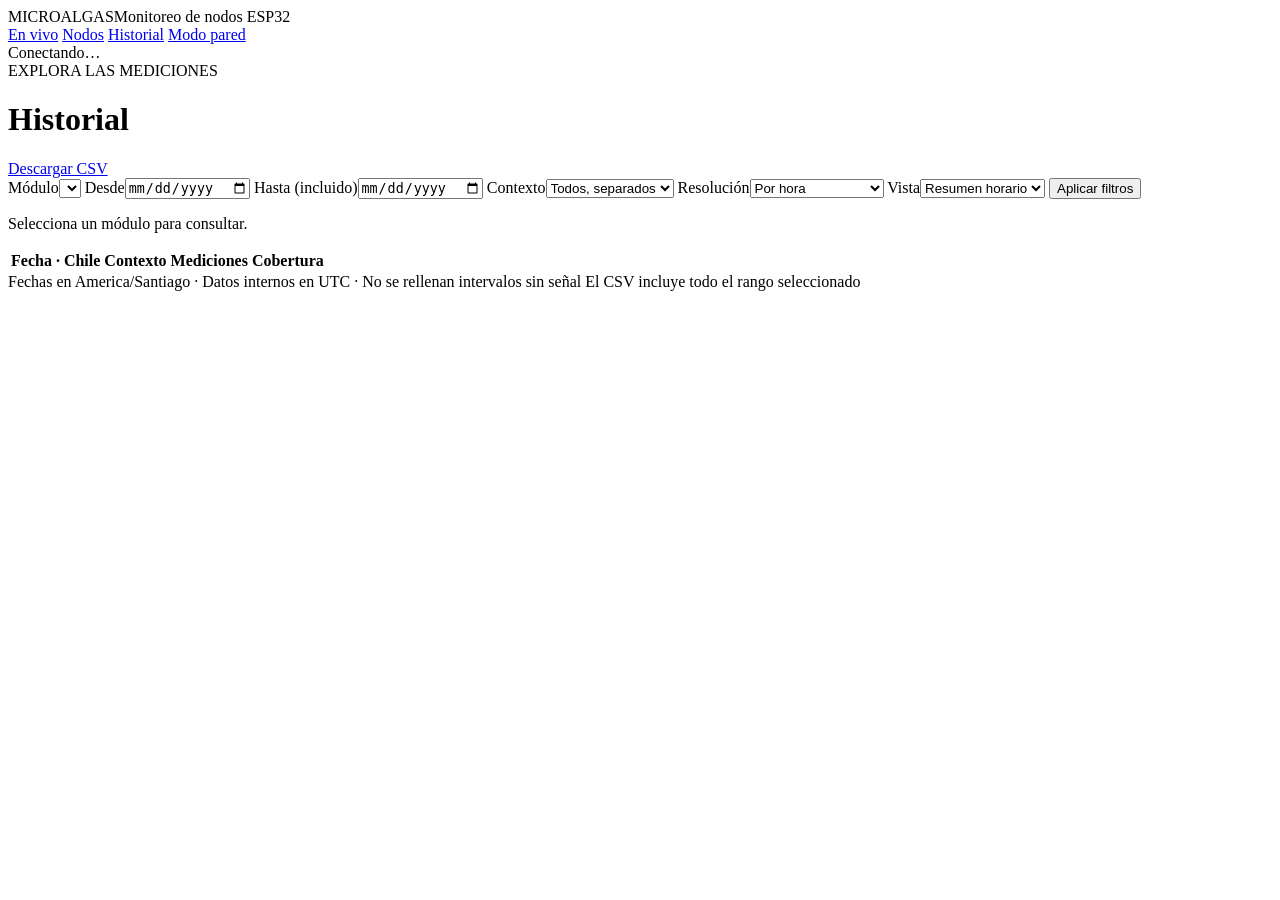
==== monitoring/static/historial.html @ 668ceaa0 "Plataforma de monitoreo con panel por rutas y modo pared - Recolector, API FastAPI, cola SQLite y ré" ====
<!doctype html>
<html lang="es">
<head>
<meta charset="utf-8">
<meta name="viewport" content="width=device-width,initial-scale=1">
<title>Microalgas · Historial</title>
<link rel="stylesheet" href="/static/style.css">
<script defer src="/static/comun.js"></script>
<script defer src="/static/app.js"></script>
</head>
<body class="panel" data-page="historial">
<div class="frame">

<header class="topbar">
  <div class="brand"><span class="brand-pill">MICROALGAS</span><span class="brand-sub">Monitoreo de nodos ESP32</span></div>
  <nav class="tabs" aria-label="Secciones">
    <a href="/">En vivo</a>
    <a href="/nodos">Nodos</a>
    <a href="/historial" aria-current="page">Historial</a>
    <a href="/pared">Modo pared</a>
  </nav>
  <div id="connection" class="status-pill" role="status"><span class="live-dot" aria-hidden="true"></span><span id="connection-text">Conectando…</span></div>
</header>

<main class="screen history-screen" aria-labelledby="historial-title">
  <div class="page-head">
    <div><span class="eyebrow">EXPLORA LAS MEDICIONES</span><h1 id="historial-title" class="page-title">Historial</h1></div>
    <a id="download" class="button" href="#" aria-disabled="true">Descargar CSV</a>
  </div>
  <form id="filters" class="filters">
    <label>Módulo<select id="device" required></select></label>
    <label>Desde<input type="date" id="start" required></label>
    <label>Hasta (incluido)<input type="date" id="end" required></label>
    <label>Contexto<select id="context"><option value="">Todos, separados</option><option value="dry_test">Prueba en seco</option><option value="culture">En cultivo</option><option value="unknown">Desconocido</option></select></label>
    <label>Resolución<select id="resolution"><option value="hour">Por hora</option><option value="minute">Por minuto · 7 días</option></select></label>
    <label>Vista<select id="mode"><option value="summary">Resumen horario</option><option value="point">Lectura puntual</option></select></label>
    <button class="primary">Aplicar filtros</button>
  </form>
  <p id="history-status" role="status">Selecciona un módulo para consultar.</p>
  <div class="history-body">
    <div id="charts" class="charts" aria-label="Gráficos"></div>
    <div class="table-wrap"><table><thead><tr><th>Fecha · Chile</th><th>Contexto</th><th>Mediciones</th><th>Cobertura</th></tr></thead><tbody id="rows"></tbody></table></div>
  </div>
</main>

<footer class="foot">
  <span>Fechas en America/Santiago · Datos internos en UTC · No se rellenan intervalos sin señal</span>
  <span>El CSV incluye todo el rango seleccionado</span>
</footer>
</div>
</body>
</html>
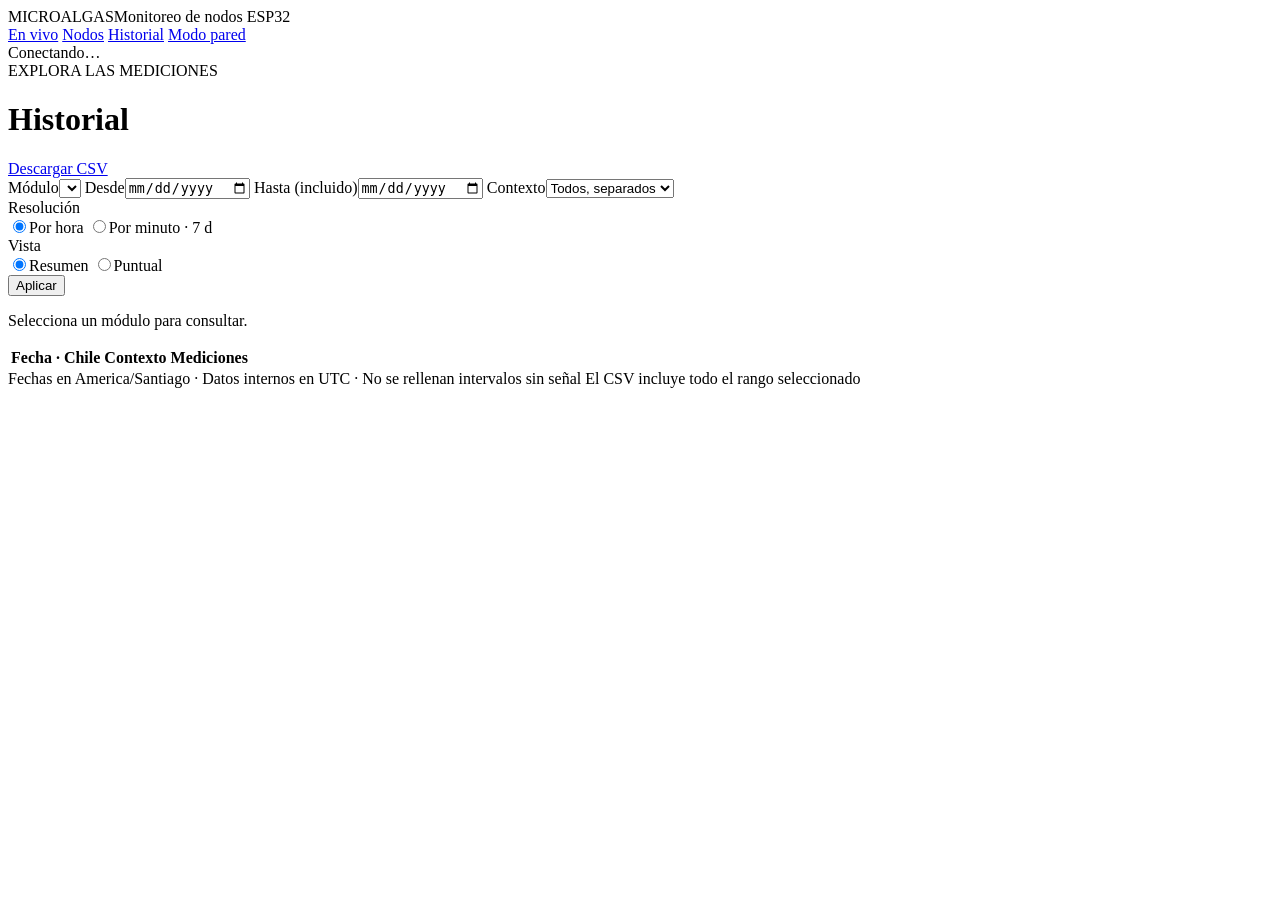
==== commit 18c31af6: "Panel: gráficos con ejes, red de sensores en SVG y modo pared escalable - Red de sensores: diagrama " ====
--- a/monitoring/static/historial.html
+++ b/monitoring/static/historial.html
@@ -32,14 +32,26 @@
     <label>Desde<input type="date" id="start" required></label>
     <label>Hasta (incluido)<input type="date" id="end" required></label>
     <label>Contexto<select id="context"><option value="">Todos, separados</option><option value="dry_test">Prueba en seco</option><option value="culture">En cultivo</option><option value="unknown">Desconocido</option></select></label>
-    <label>Resolución<select id="resolution"><option value="hour">Por hora</option><option value="minute">Por minuto · 7 días</option></select></label>
-    <label>Vista<select id="mode"><option value="summary">Resumen horario</option><option value="point">Lectura puntual</option></select></label>
-    <button class="primary">Aplicar filtros</button>
+    <div class="field" role="radiogroup" aria-labelledby="resolution-label">
+      <span id="resolution-label">Resolución</span>
+      <div class="seg">
+        <label><input type="radio" name="resolution" value="hour" checked><span>Por hora</span></label>
+        <label title="Las lecturas por minuto se conservan 7 días"><input type="radio" name="resolution" value="minute"><span>Por minuto · 7 d</span></label>
+      </div>
+    </div>
+    <div class="field" role="radiogroup" aria-labelledby="mode-label">
+      <span id="mode-label">Vista</span>
+      <div class="seg">
+        <label title="Promedio, mínimo y máximo de cada hora"><input type="radio" name="mode" value="summary" checked><span>Resumen</span></label>
+        <label title="Primera lectura del primer minuto de cada hora"><input type="radio" name="mode" value="point"><span>Puntual</span></label>
+      </div>
+    </div>
+    <button class="primary">Aplicar</button>
   </form>
   <p id="history-status" role="status">Selecciona un módulo para consultar.</p>
   <div class="history-body">
     <div id="charts" class="charts" aria-label="Gráficos"></div>
-    <div class="table-wrap"><table><thead><tr><th>Fecha · Chile</th><th>Contexto</th><th>Mediciones</th><th>Cobertura</th></tr></thead><tbody id="rows"></tbody></table></div>
+    <div class="table-wrap"><table class="history-table"><thead id="rows-head"><tr><th>Fecha · Chile</th><th>Contexto</th><th>Mediciones</th></tr></thead><tbody id="rows"></tbody></table></div>
   </div>
 </main>
 
